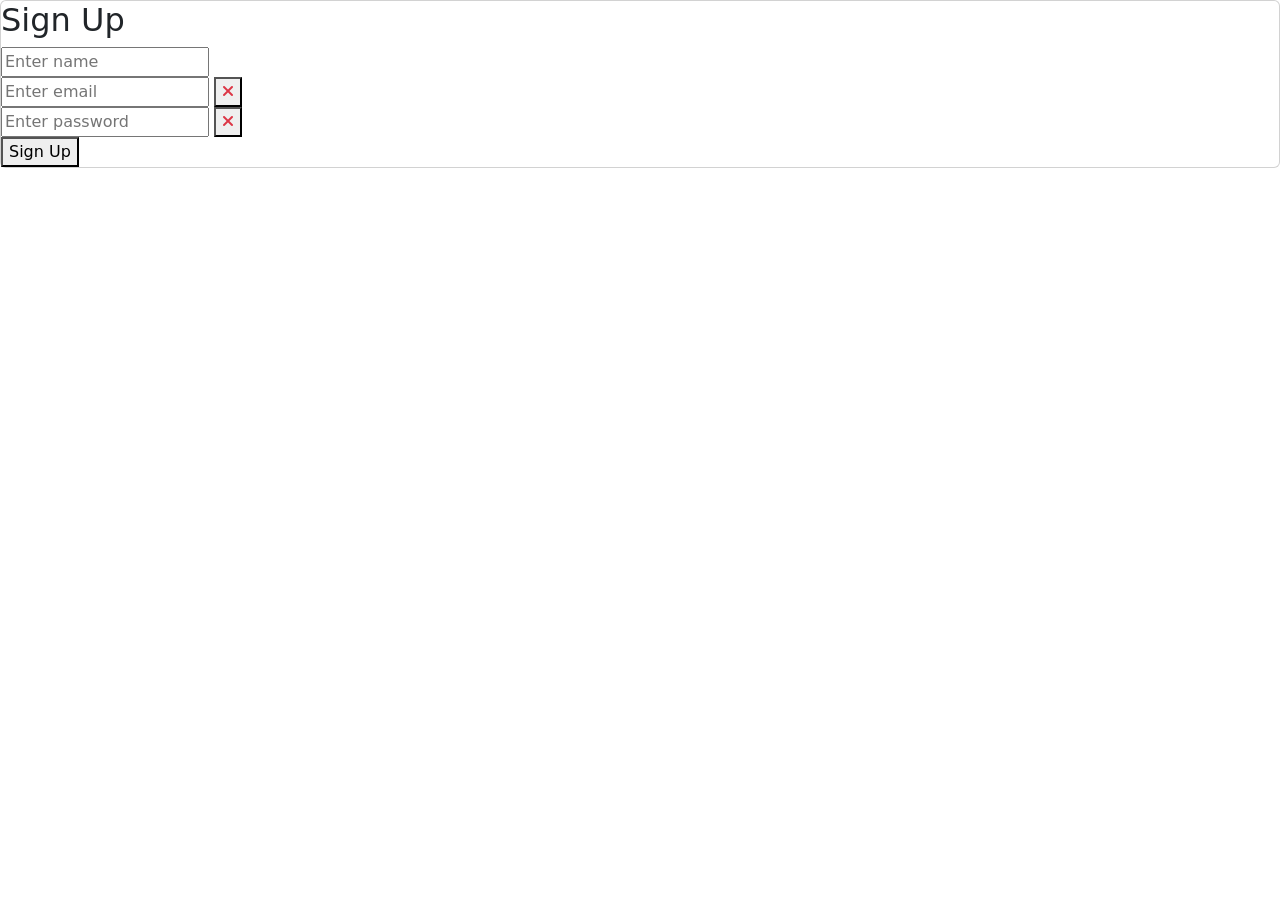
==== index.html @ d3d87820 "chore: rename 'form with js and others.html' to index.html" ====
<!DOCTYPE html>
<html lang="en">
<head>
    <meta charset="UTF-8">
    <meta name="viewport" content="width=device-width, initial-scale=1.0">
    <title>Form</title>
    <link href="https://cdn.jsdelivr.net/npm/bootstrap@5.3.8/dist/css/bootstrap.min.css" rel="stylesheet" integrity="sha384-sRIl4kxILFvY47J16cr9ZwB07vP4J8+LH7qKQnuqkuIAvNWLzeN8tE5YBujZqJLB" crossorigin="anonymous">
    <link rel="stylesheet" href="https://cdnjs.cloudflare.com/ajax/libs/font-awesome/6.4.0/css/all.min.css"
/>
    <script src="https://cdn.jsdelivr.net/npm/bootstrap@5.3.8/dist/js/bootstrap.bundle.min.js" integrity="sha384-FKyoEForCGlyvwx9Hj09JcYn3nv7wiPVlz7YYwJrWVcXK/BmnVDxM+D2scQbITxI" crossorigin="anonymous"></script>
    <link rel="stylesheet" href="CSS/form with js and others.css">
</head>
<body>
   
 <div class="card">
    
    <div id="signupForm">
      <h2>Sign Up</h2>

      <input type="text" id="uname" placeholder="Enter name">

      <div class="input-row">
        <input type="text" id="email" placeholder="Enter email">
        <button id="emailBtn"><i id="emailIcon" class="fas fa-times text-danger"></i></button>
      </div>

      <div class="input-row">
        <input type="password" id="password" placeholder="Enter password">
        <button id="passwordBtn"><i id="passwordIcon" class="fas fa-times text-danger"></i></button>
      </div>

      <button id="signupBtn">Sign Up</button>
    </div>

  
    <div id="loginForm">
      <h2>Login</h2>

      <div class="input-row">
        <input type="text" id="loginEmail" placeholder="Enter email">
        <button id="loginEmailBtn"><i id="loginEmailIcon" class="fas fa-times text-danger"></i></button>
      </div>

      <div class="input-row">
        <input type="password" id="loginPassword" placeholder="Enter password">
        <button id="loginPasswordBtn"><i id="loginPasswordIcon" class="fas fa-times text-danger"></i></button>
      </div>

      <button id="loginBtn">Login</button>
      <button id="clearBtn">Clear Storage</button>
    </div>
  </div>


  <script src="https://code.jquery.com/jquery-3.7.1.js" integrity="sha256-eKhayi8LEQwp4NKxN+CfCh+3qOVUtJn3QNZ0TciWLP4=" crossorigin="anonymous"></script>
  <script src="javascript/form with js and others .js"></script>
</body>
</html>
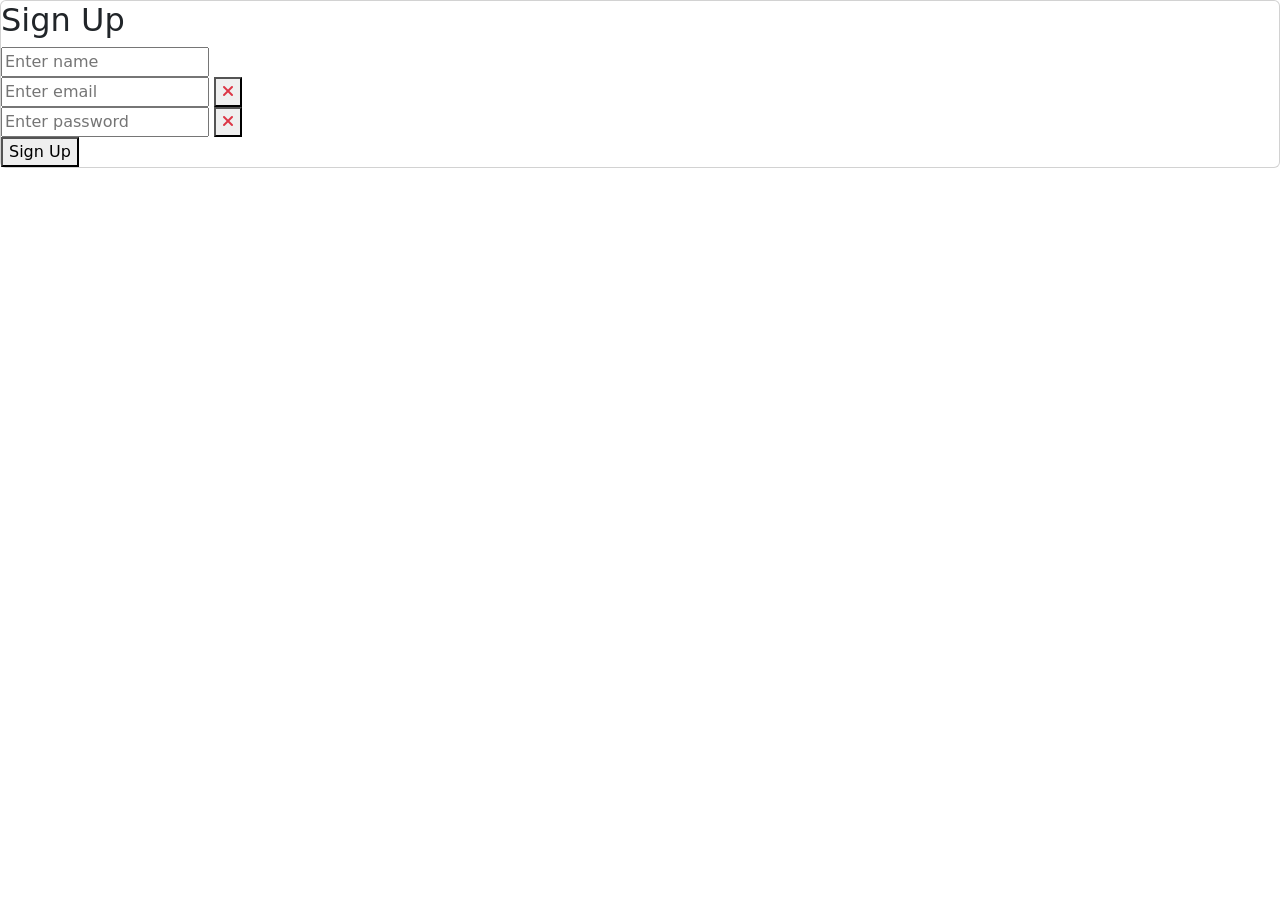
==== commit ce8395ef: "update index.html" ====
--- a/index.html
+++ b/index.html
@@ -5,8 +5,7 @@
     <meta name="viewport" content="width=device-width, initial-scale=1.0">
     <title>Form</title>
     <link href="https://cdn.jsdelivr.net/npm/bootstrap@5.3.8/dist/css/bootstrap.min.css" rel="stylesheet" integrity="sha384-sRIl4kxILFvY47J16cr9ZwB07vP4J8+LH7qKQnuqkuIAvNWLzeN8tE5YBujZqJLB" crossorigin="anonymous">
-    <link rel="stylesheet" href="https://cdnjs.cloudflare.com/ajax/libs/font-awesome/6.4.0/css/all.min.css"
-/>
+    <link rel="stylesheet" href="https://cdnjs.cloudflare.com/ajax/libs/font-awesome/6.4.0/css/all.min.css"/>
     <script src="https://cdn.jsdelivr.net/npm/bootstrap@5.3.8/dist/js/bootstrap.bundle.min.js" integrity="sha384-FKyoEForCGlyvwx9Hj09JcYn3nv7wiPVlz7YYwJrWVcXK/BmnVDxM+D2scQbITxI" crossorigin="anonymous"></script>
     <link rel="stylesheet" href="CSS/form with js and others.css">
 </head>
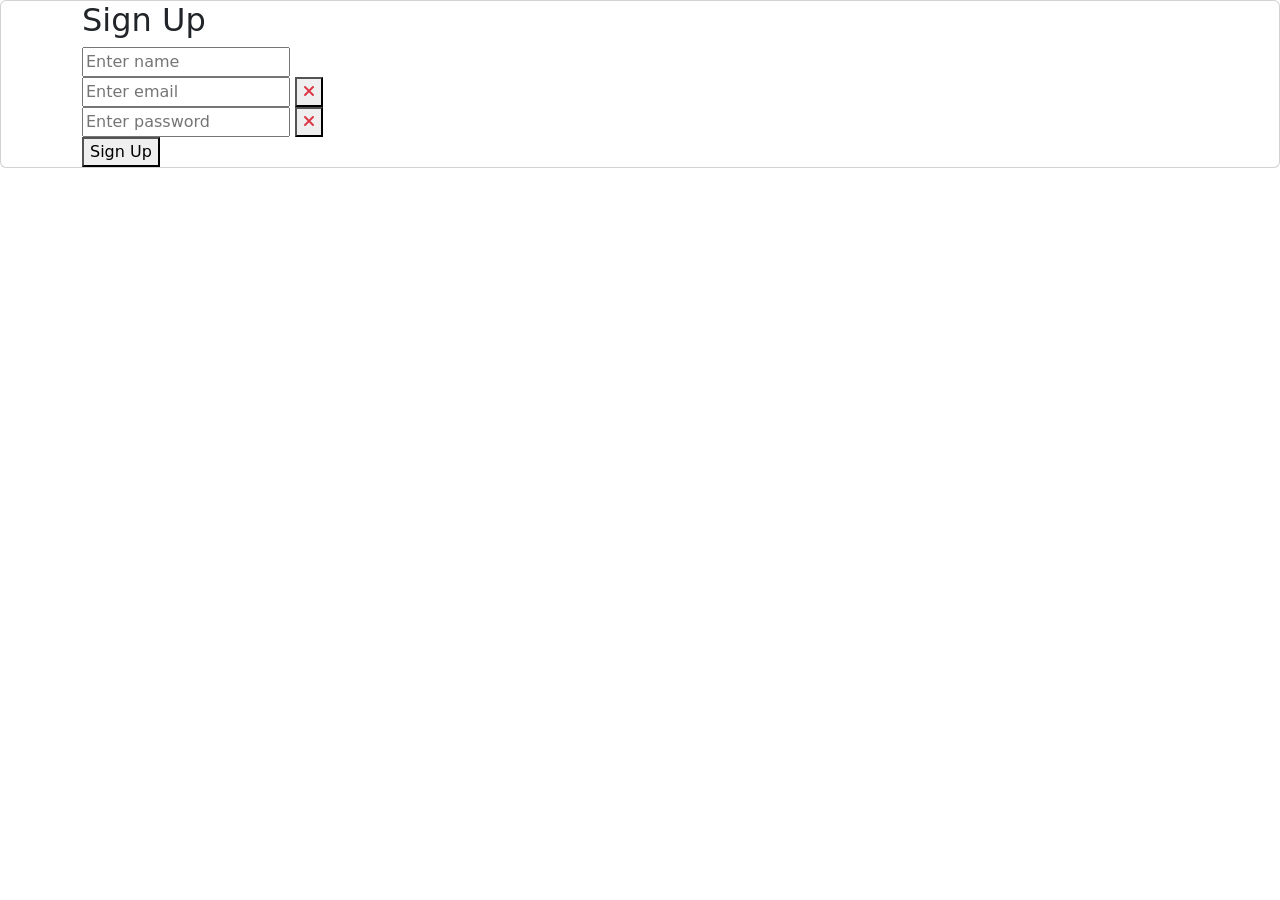
==== commit e773df18: "update 'form with js and others.css', index.html and 'form with js and others .js'" ====
--- a/index.html
+++ b/index.html
@@ -12,7 +12,7 @@
 <body>
    
  <div class="card">
-    
+    <div class="container">
     <div id="signupForm">
       <h2>Sign Up</h2>
 
@@ -49,7 +49,7 @@
       <button id="clearBtn">Clear Storage</button>
     </div>
   </div>
-
+</div>
 
   <script src="https://code.jquery.com/jquery-3.7.1.js" integrity="sha256-eKhayi8LEQwp4NKxN+CfCh+3qOVUtJn3QNZ0TciWLP4=" crossorigin="anonymous"></script>
   <script src="javascript/form with js and others .js"></script>
